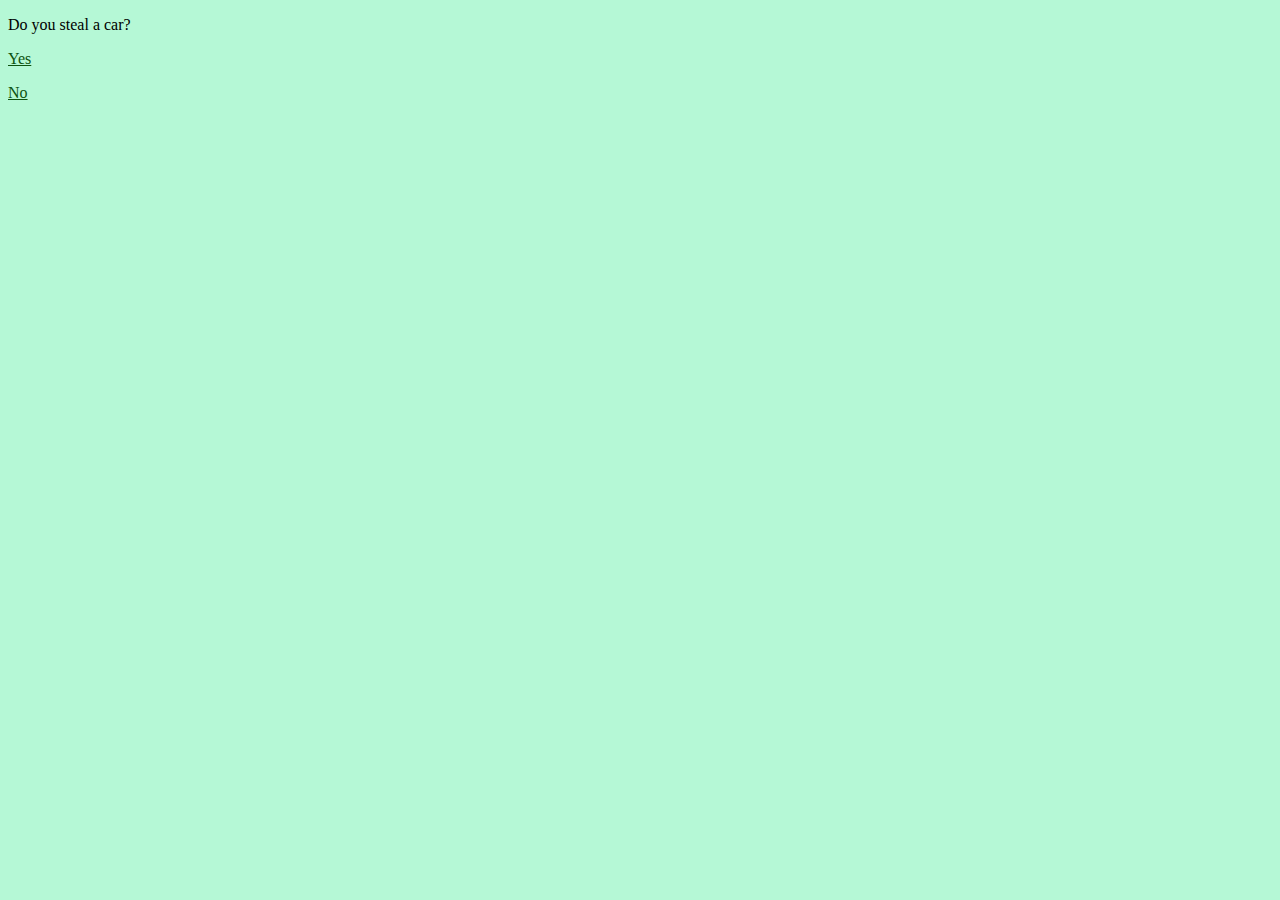
==== index.html @ 855ca652 "First" ====
<!DOCTYPE html>
<html lang="en">
<head>
    <meta charset="UTF-8">
    <meta name="viewport" content="width=device-width, initial-scale=1.0">
    <meta http-equiv="X-UA-Compatible" content="ie=edge">
    <title>Document</title>

    <link rel="stylesheet" href="style.css">

</head>
<body>
    <p>Do you steal a car?</p>
    
    <p> <a href="/steal_car.html"> Yes </a> </p>

    <p> 
        <a href="/do_not_steal_car.html"> 
            No 
        </a> 
    </p>

    <script src="/script.js"></script>
</body>
</html>
---- style.css ----
body{
    background-color: rgb(181, 248, 214);
}

img{
    width: auto;
    max-width: 100%;
    height: auto;
    max-height: 100%;
}

video{
    width: auto;
    max-width: 100%;
    height: auto;
    max-height: 100%;
}


a {
    color: rgb(13, 83, 16);
}

a:visited {
    color: rgb(13, 83, 16);
}

a:hover {
    color: red;
    text-decoration:none;
}  


.opc{
    opacity: .2;
    position: relative;
}



/* Text Imput Styles */
[contenteditable]:focus {
    outline: 0px solid transparent;
}

#textInput{
    border: 5px solid black;
    padding: 1em;
    position: relative; 
}

#textInput:empty::before {
    content: "Filler Text";
    display: block;
    position: absolute;
    color: lightslategray;
    text-align: left;
}
#textInput:focus{
    border: 5px solid slategray;
}

#textOutput{
    border-bottom: 5px black dashed;
    margin: 1em 0;
    padding: 1em;
}
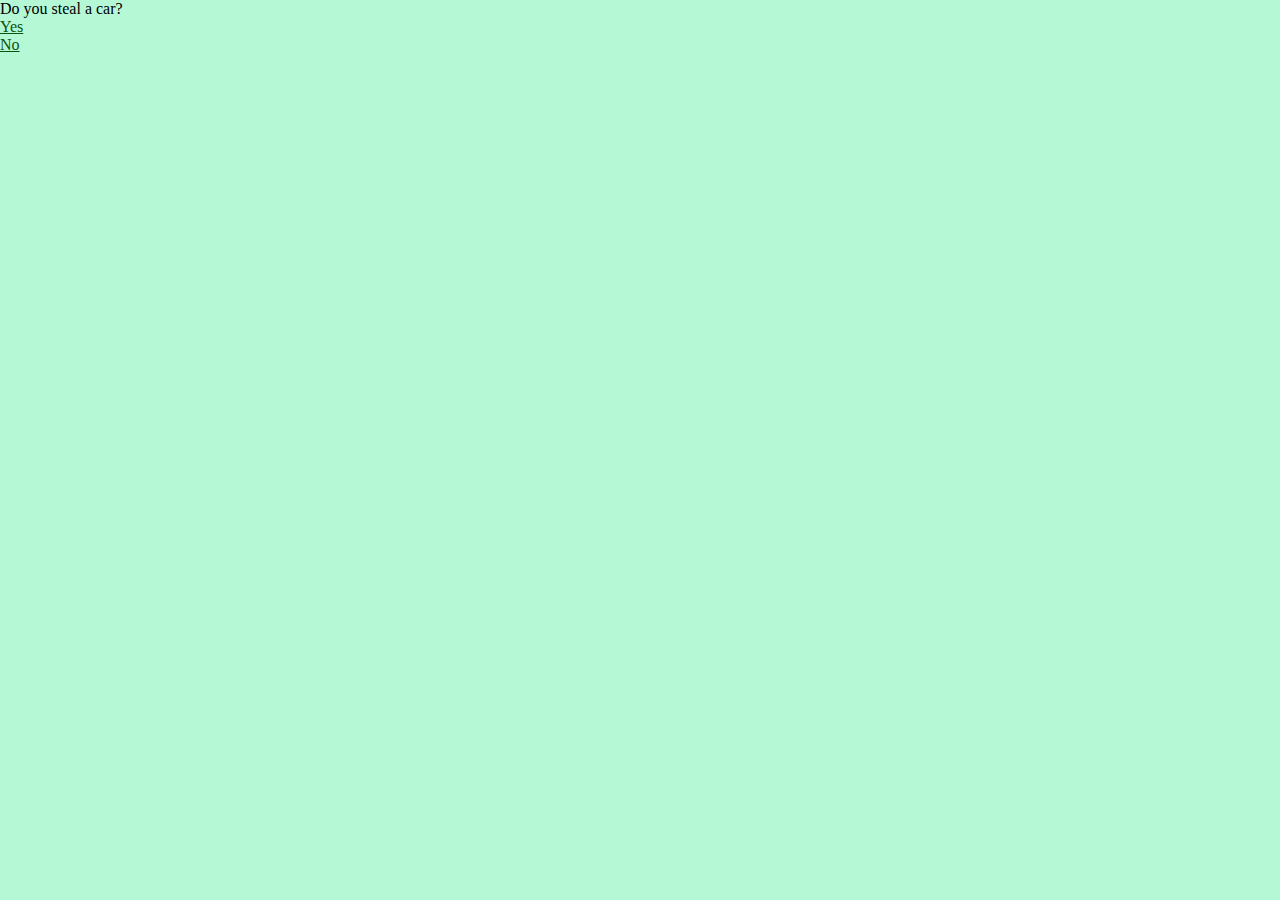
==== commit 6dfa1c46: "add building class" ====
--- a/index.html
+++ b/index.html
@@ -9,7 +9,7 @@
     <link rel="stylesheet" href="style.css">
 
 </head>
-<body>
+<body class="building">
     <p>Do you steal a car?</p>
     
     <p> <a href="/steal_car.html"> Yes </a> </p>
@@ -22,4 +22,4 @@
 
     <script src="/script.js"></script>
 </body>
-</html>+</html>
--- a/style.css
+++ b/style.css
@@ -1,3 +1,24 @@
+html, body, div, span, applet, object, iframe,
+h1, h2, h3, h4, h5, h6, p, blockquote, pre,
+a, abbr, acronym, address, big, cite, code,
+del, dfn, em, img, ins, kbd, q, s, samp,
+small, strike, strong, sub, sup, tt, var,
+b, u, i, center,
+dl, dt, dd, ol, ul, li,
+fieldset, form, label, legend,
+table, caption, tbody, tfoot, thead, tr, th, td,
+article, aside, canvas, details, embed, 
+figure, figcaption, footer, header, hgroup, 
+menu, nav, output, ruby, section, summary,
+time, mark, audio, video {
+	margin: 0;
+	padding: 0;
+	border: 0;
+	font-size: 100%;
+	font: inherit;
+	vertical-align: baseline;
+}
+
 body{
     background-color: rgb(181, 248, 214);
 }
@@ -17,6 +38,7 @@
 }
 
 
+
 a {
     color: rgb(13, 83, 16);
 }
@@ -31,10 +53,39 @@
 }  
 
 
-.opc{
-    opacity: .2;
-    position: relative;
+.none{
+   display: none;
 }
+
+
+.container{
+    display: grid;
+    width: 75%;
+    margin: 0 auto;
+
+    grid-template-columns: 1fr 1fr;
+    grid-template-rows: 300px 300px;
+    grid-gap: 1em;
+    padding: 1em;
+
+    border: 5px solid salmon;
+}
+
+.item{
+    overflow: hidden;  
+    border: 5px solid mediumaquamarine;
+}
+
+.center_item{
+    display: flex;
+    align-items: center;
+    justify-content: center;
+}
+
+.center_text{
+    text-align: center;
+}
+
 
 
 
